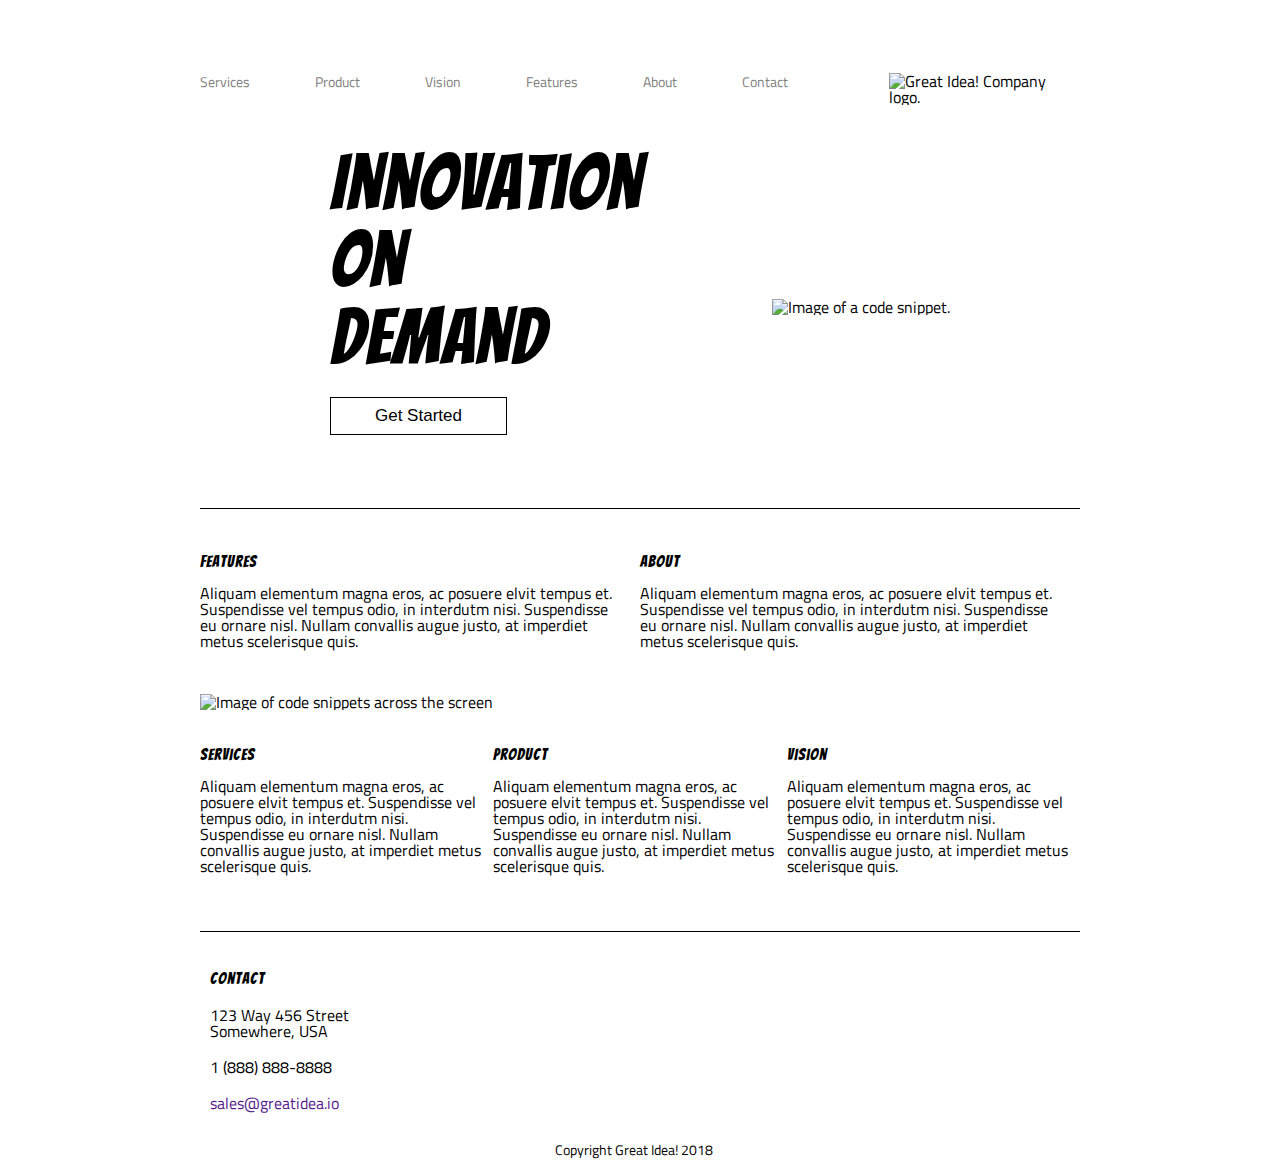
==== index.html @ e8bf244f "added code to the HTML and CSS file" ====
<!DOCTYPE html>
<html lang="en">
<head>
    <meta charset="utf-8">
    <meta http-equiv="X-UA-Compatible" content="IE=edge">
    <title>Great Idea - Responsive I</title>

    <meta name="viewport" content="width=device-width, initial-scale=1">

    <link href="https://fonts.googleapis.com/css?family=Bangers|Titillium+Web" rel="stylesheet">
    <link rel="stylesheet" href="css/index.css">
</head>
<body>
    <div class="container">

        <header>
          <nav>
            <a href="services.html">Services</a>
            <a href="#">Product</a>
            <a href="#">Vision</a>
            <a href="#">Features</a>
            <a href="#">About</a>
            <a href="#">Contact</a>
          </nav>
          <img class="logo" src="https://tk-assets.lambdaschool.com/c7e8c14d-d7ad-4d21-9c18-4a68c77e5ad5_logo.png" alt="Great Idea! Company logo.">
        </header>
      
        <section class="cta">
          <div class="cta-text">
            <h1>Innovation<br> On<br> Demand</h1>
            <button>Get Started</button>
          </div>
          <img src="img/header-img.png" alt="Image of a code snippet.">
        </section>
      
        <section class="main-content">
      
          <div class="top-content">
            <div class="text-content">
              <h4>Features</h4>
              <p>Aliquam elementum magna eros, ac posuere elvit tempus et. Suspendisse vel tempus odio, in interdutm nisi. Suspendisse eu ornare nisl. Nullam convallis augue justo, at imperdiet metus scelerisque quis.</p>
            </div>
            <div class="text-content">
              <h4>About</h4>
              <p>Aliquam elementum magna eros, ac posuere elvit tempus et. Suspendisse vel tempus odio, in interdutm nisi. Suspendisse eu ornare nisl. Nullam convallis augue justo, at imperdiet metus scelerisque quis.</p>
            </div>
          </div>
      
          <img class="middle-img" src="img/mid-page-accent.jpg" alt="Image of code snippets across the screen">
      
          <div class="bottom-content">
            <div class="text-content">
              <h4>Services</h4>
              <p>Aliquam elementum magna eros, ac posuere elvit tempus et. Suspendisse vel tempus odio, in interdutm nisi. Suspendisse eu ornare nisl. Nullam convallis augue justo, at imperdiet metus scelerisque quis.</p>
            </div>
            <div class="text-content">
              <h4>Product</h4>
              <p>Aliquam elementum magna eros, ac posuere elvit tempus et. Suspendisse vel tempus odio, in interdutm nisi. Suspendisse eu ornare nisl. Nullam convallis augue justo, at imperdiet metus scelerisque quis.</p>
            </div>
            <div class="text-content">
              <h4>Vision</h4>
              <p>Aliquam elementum magna eros, ac posuere elvit tempus et. Suspendisse vel tempus odio, in interdutm nisi. Suspendisse eu ornare nisl. Nullam convallis augue justo, at imperdiet metus scelerisque quis.</p>
            </div>
          </div>
      
        </section>
      
        <section class="contact">
      
          <h4>Contact</h4>
          
          <p>123 Way 456 Street<br> Somewhere, USA</p>
      
          <p>1 (888) 888-8888</p>
      
          <a href=""><p>sales@greatidea.io</p></a>
      
        </section>
      
        <footer>
          <p>Copyright Great Idea! 2018</p>
        </footer>
      
      </div><!-- container -->


</body>
</html>
---- css/index.css ----
/* Use your own code or past solution for Great Idea Web Page CSS here! */

/* http://meyerweb.com/eric/tools/css/reset/ 
   v2.0 | 20110126
   License: none (public domain)
*/

html, body, div, span, applet, object, iframe,
h1, h2, h3, h4, h5, h6, p, blockquote, pre,
a, abbr, acronym, address, big, cite, code,
del, dfn, em, img, ins, kbd, q, s, samp,
small, strike, strong, sub, sup, tt, var,
b, u, i, center,
dl, dt, dd, ol, ul, li,
fieldset, form, label, legend,
table, caption, tbody, tfoot, thead, tr, th, td,
article, aside, canvas, details, embed, 
figure, figcaption, footer, header, hgroup, 
menu, nav, output, ruby, section, summary,
time, mark, audio, video {
	margin: 0;
	padding: 0;
	border: 0;
	font-size: 100%;
	font: inherit;
	vertical-align: baseline;
}
/* HTML5 display-role reset for older browsers */
article, aside, details, figcaption, figure, 
footer, header, hgroup, menu, nav, section {
	display: block;
}
body {
	line-height: 1;
}
ol, ul {
	list-style: none;
}
blockquote, q {
	quotes: none;
}
blockquote:before, blockquote:after,
q:before, q:after {
	content: '';
	content: none;
}
table {
	border-collapse: collapse;
	border-spacing: 0;
}

/* Set every element's box-sizing to border-box */
* {
    box-sizing: border-box;
}

html, body {
    height: 100%;
    font-family: 'Titillium Web', sans-serif;
}

h1, h2, h3, h4, h5 {
    font-family: 'Bangers', cursive;
    letter-spacing: 1px;
    margin-bottom: 15px;
}

/* Copy and paste your work from yesterday here and start to refactor into flexbox */

.container {
	width: 880px;
	/* TB LR */
	margin: 0 auto;
  }
  
  /* header */

  header {
	/* border-bottom: 1px solid black; */
		margin: 20px 0;
		padding: 20px 0;
		display: flex;
		justify-content: space-between;
		align-items: baseline;
  }
  
  header nav {
		display: flex;
		width: 691px;
		vertical-align: top;
		margin-top: 35px;
  }
  
  header nav a {
		margin-right: 65px;
		font-size: 14px;
		color: gray;
		text-decoration: none;
  }
  
  header nav a:hover {
	text-decoration: underline;
  }
  
  header nav a:first-child {
		margin-left: 0;
  }
  
  header nav a:last-child {
		margin-right: 0;
  }
  
  header .logo {
		margin-top: 25px;
  }
  
  /* cta */
  
  .cta .cta-text {
	
		font-size: 77px;
		
		/* padding: 0px 75px; */
  }
  
  .cta .cta-text button {
	
		background: white;
		vertical-align: top;
		margin-top: 6px;
		padding: 8px 44px;
		font-size: 17px;
		border: 1px solid black;
		cursor: pointer;
	}
	
	.cta {
		display: flex;
		padding: 0 0 40px 0;
		align-items: center;
		justify-content: space-evenly;

	}
  
  .cta .cta-text button:hover {
		background: black;
		color: white;
  }
  
  .main-content {
		border-top: 1px solid black;
	
  }
  
  .top-content {
		margin: 45px 0;
		display: flex;
  }
  
  .main-content .bottom-content {
		margin-top: 37px;
		display: flex;
	}
	
	p {
		margin-right: 12px;
	}
  
  .contact {
		margin-top: 57px;
		border-top: 1px solid black;
		padding: 39px 10px 0;
  }
  
  .contact p {
		margin: 20px 0;
  }
  
  footer {
		margin: 32px 0;
		text-align: center;
		font-size: 14px;
	}
	
	section.contact a {
		text-decoration: none;
		text-decoration-color: none;
	}

	/* services.html */

	img.services-header-img {
		margin: auto;
    padding-bottom: 19px;
	}

	img.services-info-img {
		/* margin: auto; */
		display: inline-flex;
		justify-content: flex-end; 
	}
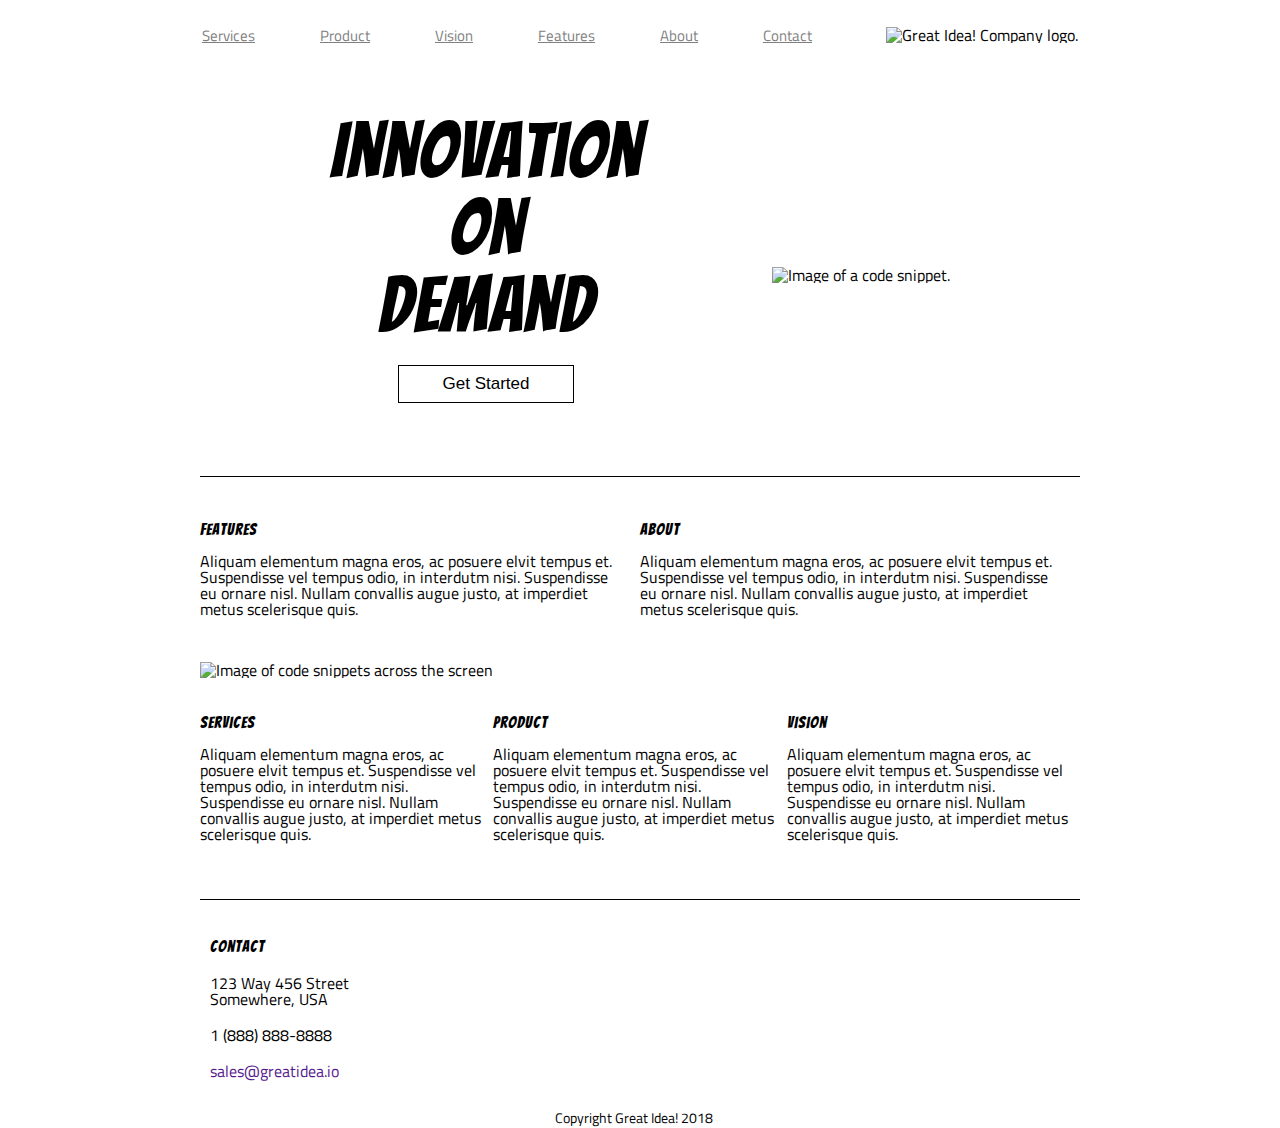
==== commit 9b46bdee: "Added viewport and modifying code for new desktop design" ====
--- a/index.html
+++ b/index.html
@@ -27,7 +27,7 @@
       
         <section class="cta">
           <div class="cta-text">
-            <h1>Innovation<br> On<br> Demand</h1>
+            <h1>Innovation<br>On<br> Demand</h1>
             <button>Get Started</button>
           </div>
           <img src="img/header-img.png" alt="Image of a code snippet.">
--- a/css/index.css
+++ b/css/index.css
@@ -77,30 +77,30 @@
 
   header {
 	/* border-bottom: 1px solid black; */
-		margin: 20px 0;
-		padding: 20px 0;
-		display: flex;
-		justify-content: space-between;
-		align-items: baseline;
+    margin-bottom: 68px;
+    padding: 2px;
+    display: flex;
+    justify-content: space-between;
+    align-items: baseline;`
   }
   
   header nav {
 		display: flex;
-		width: 691px;
+		/* width: 691px;
 		vertical-align: top;
-		margin-top: 35px;
+		margin-top: 35px; */
   }
   
   header nav a {
-		margin-right: 65px;
-		font-size: 14px;
-		color: gray;
-		text-decoration: none;
-  }
+    margin-right: 65px;
+    font-size: 15px;
+    color: gray;
+    text-decoration: underline;
+}
   
   header nav a:hover {
 	text-decoration: underline;
-  }
+  }``
   
   header nav a:first-child {
 		margin-left: 0;
@@ -117,7 +117,7 @@
   /* cta */
   
   .cta .cta-text {
-	
+        text-align: center;
 		font-size: 77px;
 		
 		/* padding: 0px 75px; */
@@ -199,3 +199,10 @@
 		display: inline-flex;
 		justify-content: flex-end; 
 	}
+@media(max-width: 800px) {
+
+}
+
+@media(max-width: 500px) {
+    
+}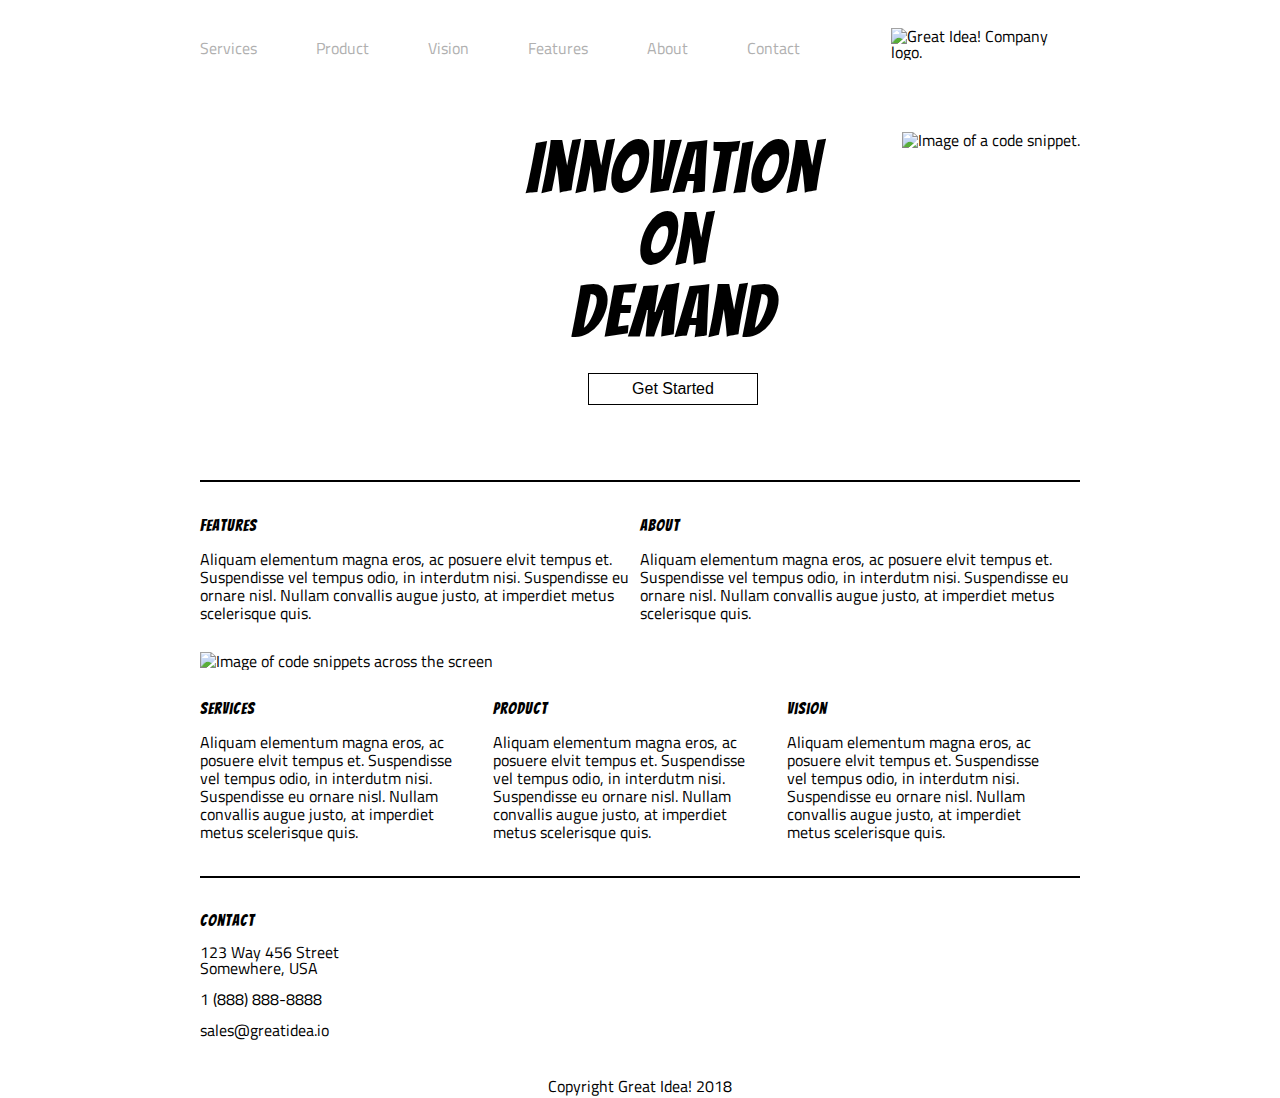
==== commit 03d9d93c: "Studied the code and modified my code accordingly" ====
--- a/index.html
+++ b/index.html
@@ -1,7 +1,7 @@
 <!DOCTYPE html>
-<html lang="en">
-<head>
-    <meta charset="utf-8">
+ <html lang="en"> 
+    <head>
+        <meta charset="utf-8">
     <meta http-equiv="X-UA-Compatible" content="IE=edge">
     <title>Great Idea - Responsive I</title>
 
@@ -9,80 +9,81 @@
 
     <link href="https://fonts.googleapis.com/css?family=Bangers|Titillium+Web" rel="stylesheet">
     <link rel="stylesheet" href="css/index.css">
-</head>
-<body>
-    <div class="container">
+    </head>
+    <body>
+        <div class="container">
 
-        <header>
-          <nav>
-            <a href="services.html">Services</a>
-            <a href="#">Product</a>
-            <a href="#">Vision</a>
-            <a href="#">Features</a>
-            <a href="#">About</a>
-            <a href="#">Contact</a>
-          </nav>
-          <img class="logo" src="https://tk-assets.lambdaschool.com/c7e8c14d-d7ad-4d21-9c18-4a68c77e5ad5_logo.png" alt="Great Idea! Company logo.">
-        </header>
-      
-        <section class="cta">
-          <div class="cta-text">
-            <h1>Innovation<br>On<br> Demand</h1>
-            <button>Get Started</button>
-          </div>
-          <img src="img/header-img.png" alt="Image of a code snippet.">
-        </section>
-      
-        <section class="main-content">
-      
-          <div class="top-content">
-            <div class="text-content">
-              <h4>Features</h4>
-              <p>Aliquam elementum magna eros, ac posuere elvit tempus et. Suspendisse vel tempus odio, in interdutm nisi. Suspendisse eu ornare nisl. Nullam convallis augue justo, at imperdiet metus scelerisque quis.</p>
-            </div>
-            <div class="text-content">
-              <h4>About</h4>
-              <p>Aliquam elementum magna eros, ac posuere elvit tempus et. Suspendisse vel tempus odio, in interdutm nisi. Suspendisse eu ornare nisl. Nullam convallis augue justo, at imperdiet metus scelerisque quis.</p>
-            </div>
-          </div>
-      
-          <img class="middle-img" src="img/mid-page-accent.jpg" alt="Image of code snippets across the screen">
-      
-          <div class="bottom-content">
-            <div class="text-content">
-              <h4>Services</h4>
-              <p>Aliquam elementum magna eros, ac posuere elvit tempus et. Suspendisse vel tempus odio, in interdutm nisi. Suspendisse eu ornare nisl. Nullam convallis augue justo, at imperdiet metus scelerisque quis.</p>
-            </div>
-            <div class="text-content">
-              <h4>Product</h4>
-              <p>Aliquam elementum magna eros, ac posuere elvit tempus et. Suspendisse vel tempus odio, in interdutm nisi. Suspendisse eu ornare nisl. Nullam convallis augue justo, at imperdiet metus scelerisque quis.</p>
-            </div>
-            <div class="text-content">
-              <h4>Vision</h4>
-              <p>Aliquam elementum magna eros, ac posuere elvit tempus et. Suspendisse vel tempus odio, in interdutm nisi. Suspendisse eu ornare nisl. Nullam convallis augue justo, at imperdiet metus scelerisque quis.</p>
-            </div>
-          </div>
-      
-        </section>
-      
-        <section class="contact">
-      
-          <h4>Contact</h4>
-          
-          <p>123 Way 456 Street<br> Somewhere, USA</p>
-      
-          <p>1 (888) 888-8888</p>
-      
-          <a href=""><p>sales@greatidea.io</p></a>
-      
-        </section>
-      
-        <footer>
-          <p>Copyright Great Idea! 2018</p>
-        </footer>
-      
-      </div><!-- container -->
-
-
-</body>
+            <header>
+                <nav>
+                    <a href="#">Services</a>        
+                    <a href="#">Product</a>
+                    <a href="#">Vision</a>    
+                    <a href="#">Features</a>    
+                    <a href="#">About</a>    
+                    <a href="#">Contact</a>
+                </nav>
+    
+                <img class="logo" src="img/logo.png" alt="Great Idea! Company logo.">
+            </header>
+    
+            <section class="cta">
+                <div class="cta-text">
+                    <h1>Innovation<br> On<br> Demand</h1>
+                    <button>Get Started</button>
+                </div>
+                <img src="img/header-img.png" alt="Image of a code snippet.">
+            </section>
+    
+            <section class="main-content">
+    
+                <div class="top-content">
+                    <div class="text-content">
+                        <h4>Features</h4>
+                        <p>Aliquam elementum magna eros, ac posuere elvit tempus et. Suspendisse vel tempus odio, in interdutm nisi. Suspendisse eu ornare nisl. Nullam convallis augue justo, at imperdiet metus scelerisque quis.</p>
+                    </div>
+                    <div class="text-content">
+                        <h4>About</h4>
+                        <p>Aliquam elementum magna eros, ac posuere elvit tempus et. Suspendisse vel tempus odio, in interdutm nisi. Suspendisse eu ornare nisl. Nullam convallis augue justo, at imperdiet metus scelerisque quis.</p>
+                    </div>
+                </div>
+    
+                <img class="middle-img" src="img/mid-page-accent.jpg" alt="Image of code snippets across the screen">
+    
+                <div class="bottom-content">
+                    <div class="text-content">
+                        <h4>Services</h4>
+                        <p>Aliquam elementum magna eros, ac posuere elvit tempus et. Suspendisse vel tempus odio, in interdutm nisi. Suspendisse eu ornare nisl. Nullam convallis augue justo, at imperdiet metus scelerisque quis.</p>
+                    </div>
+                    <div class="text-content">
+                        <h4>Product</h4>
+                        <p>Aliquam elementum magna eros, ac posuere elvit tempus et. Suspendisse vel tempus odio, in interdutm nisi. Suspendisse eu ornare nisl. Nullam convallis augue justo, at imperdiet metus scelerisque quis.</p>
+                    </div>
+                    <div class="text-content">
+                        <h4>Vision</h4>
+                        <p>Aliquam elementum magna eros, ac posuere elvit tempus et. Suspendisse vel tempus odio, in interdutm nisi. Suspendisse eu ornare nisl. Nullam convallis augue justo, at imperdiet metus scelerisque quis.</p>
+                    </div>
+                </div>
+    
+            </section>
+    
+            <section class="contact">
+    
+                <h4>Contact</h4>
+    
+                <p>123 Way 456 Street<br>
+                Somewhere, USA</p>
+    
+                <p>1 (888) 888-8888</p>
+    
+                <p>sales@greatidea.io</p>
+    
+            </section>
+    
+            <footer>
+                <p>Copyright Great Idea! 2018</p>
+            </footer>
+    
+        </div><!-- container -->
+       
+    </body>
 </html>--- a/css/index.css
+++ b/css/index.css
@@ -1,5 +1,3 @@
-/* Use your own code or past solution for Great Idea Web Page CSS here! */
-
 /* http://meyerweb.com/eric/tools/css/reset/ 
    v2.0 | 20110126
    License: none (public domain)
@@ -65,144 +63,227 @@
     margin-bottom: 15px;
 }
 
-/* Copy and paste your work from yesterday here and start to refactor into flexbox */
-
 .container {
-	width: 880px;
-	/* TB LR */
-	margin: 0 auto;
-  }
+    width: 880px;
+    margin: auto;
+}
+
+/* Header Styles */
+
+header {
+    width: 100%;
+    display: flex;
+}
+
+header nav {
+    margin-top: 40px; 
+    width: 610px;
+    justify-content: space-between;
+    display: flex;
+}
+
+header nav a {
+    text-decoration: none;
+    color: #b0b0b0;
+}
+
+header nav a:hover {
+    text-decoration: underline;
+    color: black;
+}
+
+header .logo {
+    margin: 28px 0 0 91px;
+}
+
+/* Call To Action (CTA) Styles */
+
+.cta {
+    display: flex;
+    margin-top: 72px;
+    justify-content: flex-end;
+}
+
+.cta .cta-text {
+    font-size: 72px;
+    text-align: center;
+    letter-spacing: 5px;
+    display: flex;
+    justify-content: center;
+    flex-flow: column;
+    align-items: center;
+    margin: 0 82px 0 0;
+}
+
+.cta .cta-text button {
+    border: 1px double black;
+    font-size: 16px;
+    background: white;
+    width: 170px;
+    height: 32px;
+    margin-top: 10px;
+    cursor: pointer;
+}
+
+.cta .cta-text button:hover {
+    background: black;
+    color: white;
+}
+
+/* Main Content Styles */
+
+.main-content {
+   border-top: 2px solid black; 
+   border-bottom: 2px solid black;
+   margin: 75px 0 35px 0;
+   padding: 35px 0;
+   font-size: 16px;
+   line-height: 18px;
+}
+
+.main-content .top-content {
+    display: flex;
+}
+
+.main-content .middle-img {
+    display: block;
+    margin: 30px auto;
+}
+
+.main-content .bottom-content {
+    display: flex;
+}
+
+.main-content .bottom-content p {
+    padding-right: 20px;
+}
+
+/* Contact Styles */
+
+.contact p {
+    margin: 15px 0;
+}
+
+/* Footer Styles */
+
+footer {
+    text-align: center;
+    margin: 40px 0 20px;
+}
+
+/* Tablet */
+@media (max-width: 800px) {
+
+    .container {
+        width: 100%;
+    }
+
+    header {
+        flex-wrap: wrap;
+    }
   
-  /* header */
-
-  header {
-	/* border-bottom: 1px solid black; */
-    margin-bottom: 68px;
-    padding: 2px;
-    display: flex;
-    justify-content: space-between;
-    align-items: baseline;`
-  }
-  
-  header nav {
-		display: flex;
-		/* width: 691px;
-		vertical-align: top;
-		margin-top: 35px; */
-  }
-  
-  header nav a {
-    margin-right: 65px;
-    font-size: 15px;
-    color: gray;
-    text-decoration: underline;
-}
-  
-  header nav a:hover {
-	text-decoration: underline;
-  }``
-  
-  header nav a:first-child {
-		margin-left: 0;
-  }
-  
-  header nav a:last-child {
-		margin-right: 0;
-  }
-  
-  header .logo {
-		margin-top: 25px;
-  }
-  
-  /* cta */
-  
-  .cta .cta-text {
+    header nav {
+        width: 768px;
+        padding: 0 30px;
+    }
+
+    header .logo {
+        order: -1;
+        display: block;
+        margin: 30px auto 0;
+    }
+
+    .cta {
+        justify-content: center;
+    }
+    
+    .cta .cta-text {
+        margin: 0;
+    }
+
+    .cta img {
+        display: none;
+    }
+
+    .main-content .middle-img {
+       width: 100%;
+    }
+
+    .main-content {
+       margin: 75px 20px 35px;
+    }
+
+    .text-content {
+        margin: 0 10px;
+    }
+
+    .contact {
+        margin: 0 30px;
+    }
+}
+
+/* Phone */
+@media (max-width: 500px) {
+
+    header {
+        justify-content: center;
+    }
+
+    header nav {
+        width: 100%;
+        flex-direction: column;
+        margin: 0;
+        padding: 0;
+    }
+
+    header nav a {
+        width: 100%;
+        display: block;
         text-align: center;
-		font-size: 77px;
-		
-		/* padding: 0px 75px; */
-  }
-  
-  .cta .cta-text button {
-	
-		background: white;
-		vertical-align: top;
-		margin-top: 6px;
-		padding: 8px 44px;
-		font-size: 17px;
-		border: 1px solid black;
-		cursor: pointer;
-	}
-	
-	.cta {
-		display: flex;
-		padding: 0 0 40px 0;
-		align-items: center;
-		justify-content: space-evenly;
-
-	}
-  
-  .cta .cta-text button:hover {
-		background: black;
-		color: white;
-  }
-  
-  .main-content {
-		border-top: 1px solid black;
-	
-  }
-  
-  .top-content {
-		margin: 45px 0;
-		display: flex;
-  }
-  
-  .main-content .bottom-content {
-		margin-top: 37px;
-		display: flex;
-	}
-	
-	p {
-		margin-right: 12px;
-	}
-  
-  .contact {
-		margin-top: 57px;
-		border-top: 1px solid black;
-		padding: 39px 10px 0;
-  }
-  
-  .contact p {
-		margin: 20px 0;
-  }
-  
-  footer {
-		margin: 32px 0;
-		text-align: center;
-		font-size: 14px;
-	}
-	
-	section.contact a {
-		text-decoration: none;
-		text-decoration-color: none;
-	}
-
-	/* services.html */
-
-	img.services-header-img {
-		margin: auto;
-    padding-bottom: 19px;
-	}
-
-	img.services-info-img {
-		/* margin: auto; */
-		display: inline-flex;
-		justify-content: flex-end; 
-	}
-@media(max-width: 800px) {
-
-}
-
-@media(max-width: 500px) {
-    
-}+        padding: 20px 0;
+        font-size: 20px;
+        border-bottom: 1px solid gray;
+    }
+
+    header nav a:first-child {
+        border-top: 1px solid gray;
+    }
+
+    header nav a:hover {
+        background: gray;
+    }
+
+    header .logo {
+        margin: 20px 0;
+    }
+
+    .cta {
+        margin-top: 50px;
+        flex-flow: column;
+        align-items: center;
+    }
+
+    .cta img {
+        max-width: 80%;
+    }
+
+    .main-content .top-content {
+        justify-content: space-around;
+        flex-direction: column;
+        height: 300px;
+    }
+
+    .main-content .bottom-content {
+        flex-wrap: wrap;
+        align-content: space-between;
+        height: 440px;
+    }
+
+    .text-content {
+        margin: 0;
+    }
+
+    .contact {
+        margin: 20px;
+    }
+}
